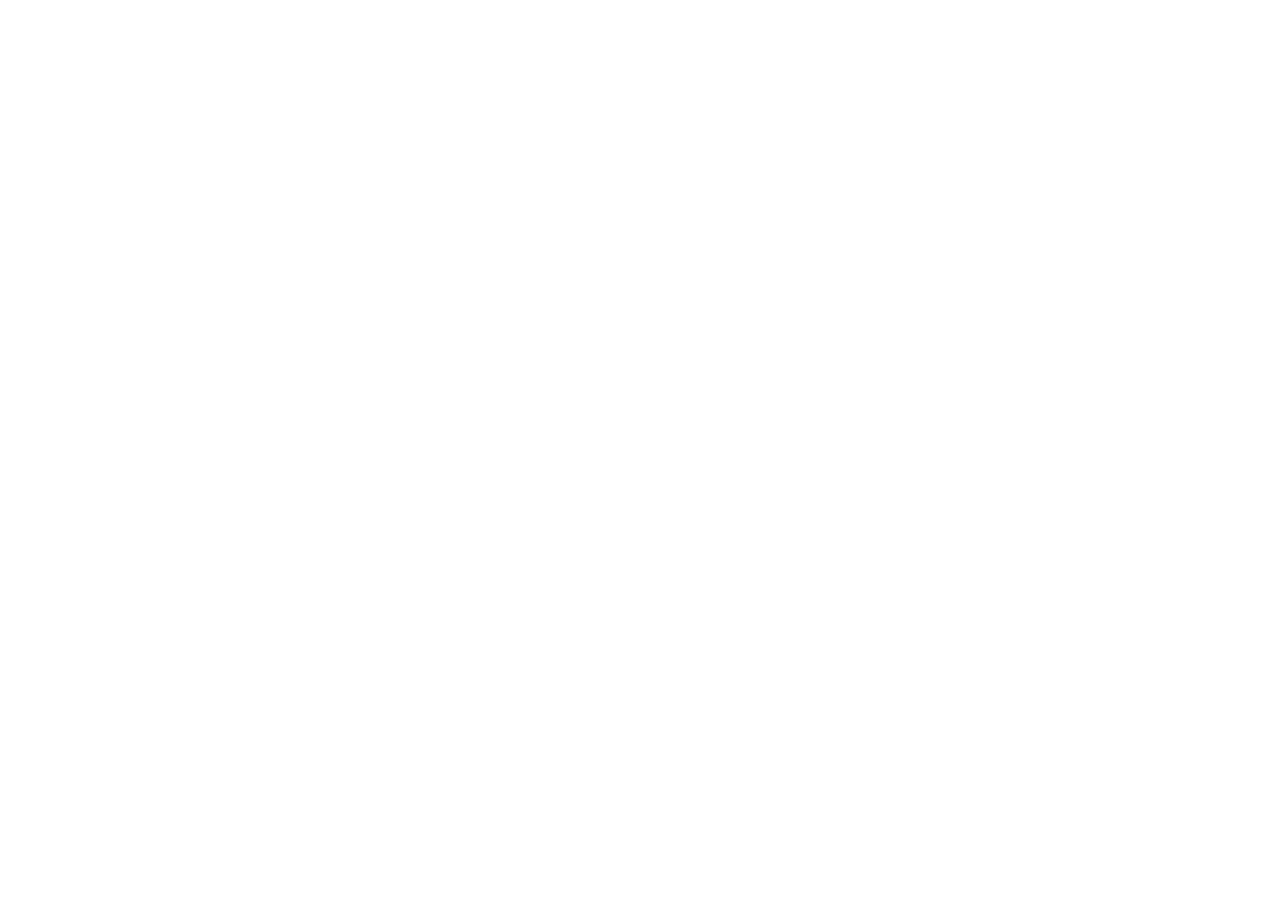
==== HTML/aboutus.html @ c39ed204 "First Commit" ====
<!DOCTYPE html>
<html lang="en-us">

<head>
	<meta charset="utf-8">
	<link rel="stylesheet" type="text/css" href="../CSS/style.css">
	<link href="https://fonts.googleapis.com/css?family=Laila|Montserrat|Playfair+Display" rel="stylesheet">

</head>
<body>
	<section class="wrapper">
		
	</section>
	<article class="main-content">
		<section>
			
		</section>
	</article>
	<section class="wrapper">
		
	</section>
</body>
</html>
---- CSS/style.css ----
/*Important stuff, don't change it!*/
* {
    margin:0px;
    padding:0px;
}
#main-restaurant-name {
    font-family: 'Laila', serif;
    font-size: 100px;
}

h1 {
    font-family: 'Playfair Display', serif;
}

p {
    font-family: 'Montserrat', sans-serif;
}

/*End of the important stuff*/

#landing-page-full-page-image-container{
    background-image: url("../assets/photos/backg.jpg");
    height: 100vh;
    background-size: cover;
    overflow: hidden;
    background-repeat: no-repeat;
    background-position: center;
    display: flex;
    justify-content: center;
    flex-direction:column;
    align-items:center;
}

#main-restaurant-name-wrapper {
    bottom:40%;
}


.btn {
    border: 1px solid #fff;
    padding: 10px 30px;
    color: grey;
    text-decoration: none;
}
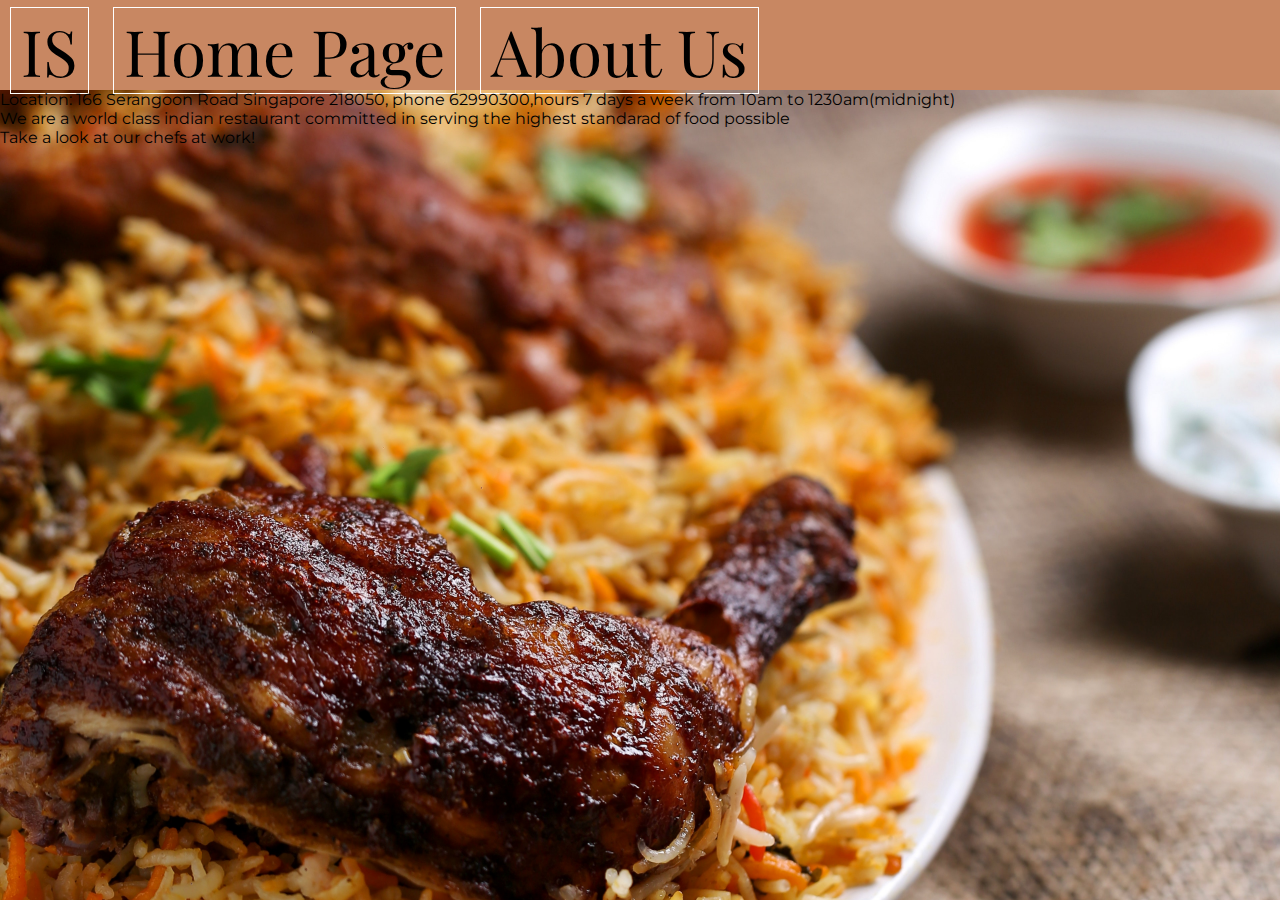
==== commit e70d8e99: "raw version, content in for mobile, not tuned for tablet laptop or desktop" ====
--- a/HTML/aboutus.html
+++ b/HTML/aboutus.html
@@ -8,16 +8,30 @@
 
 </head>
 <body>
-	<section class="wrapper">
-		
-	</section>
-	<article class="main-content">
-		<section>
+	<main id="home-page-container">
+		<nav>
+			<ul>
+				<li id="brand-name"><a href="homepage.html">IS</a></li>
+				<li><a href="homepage.html">Home Page</a></li>
+				<li><a href="aboutus.html">About Us</a></li>
+			</ul>
+		</nav>
+		<section class="wrapper">
 			
 		</section>
-	</article>
-	<section class="wrapper">
 		
-	</section>
+		<article class="main-content">
+			<p>Location: 166 Serangoon Road Singapore 218050, phone 62990300,hours 7 days a week from 10am to 1230am(midnight)</p>
+			<p>We are a world class indian restaurant committed in serving the highest standarad of food possible</p>
+			<p>Take a look at our chefs at work!</p>
+			<video width="640" height="360" autoplay>
+				<source src="../assets/videos/video.mp4" type="video/mp4">
+				Sorry your browser does not support the video tag.
+			</video>
+		</article>
+		<section class="wrapper">
+			
+		</section>
+	</main>
 </body>
 </html>
--- a/CSS/style.css
+++ b/CSS/style.css
@@ -5,7 +5,7 @@
 }
 #main-restaurant-name {
     font-family: 'Laila', serif;
-    font-size: 100px;
+    font-size: 10vw;
 }
 
 h1 {
@@ -33,12 +33,76 @@
 
 #main-restaurant-name-wrapper {
     bottom:40%;
+    margin:25px;
+    border: 2px solid grey;
+    padding:10px 20px 10px;
 }
 
 
 .btn {
     border: 1px solid #fff;
     padding: 10px 30px;
-    color: grey;
+    color: white;
     text-decoration: none;
+    font-size: 8vw;
+}
+
+#learn-more-link-wrapper {
+    margin:25px;
+}
+
+#home-page-container {
+    background-image: url("../assets/photos/home-page-mobile.jpg");
+    height:100vh;
+    background-size: cover;
+    overflow: hidden;
+    background-repeat: no-repeat;
+    background-position: center;
+    display: flex;
+    flex-direction:column;
+}
+
+
+nav {
+    display: flex;
+    width:100%;
+    background-color:#c88762;
+    height:10%;
+    align-items:center;
+    flex-direction:row;
+    justify-content:space-between;
+}
+
+nav li {
+    display: inline-block;
+    font-size: 5vw;
+    border: 1px solid #fff;
+    padding: 0 10px 0;
+    margin: 10px 10px 0;
+    font-family: "Playfair Display";
+    text-decoration: none;
+    align-self:flex-end;
+
+}
+
+nav a {
+    color:black;
+    text-decoration: none;
+}
+
+nav li:hover{
+    border: 1px solid black;
+    color: white;
+}
+
+nav a:hover{
+    color:white;
+}
+
+#brand-name{
+    align-self:flex-start;
+}
+
+nav ul {
+    width: 100%;
 }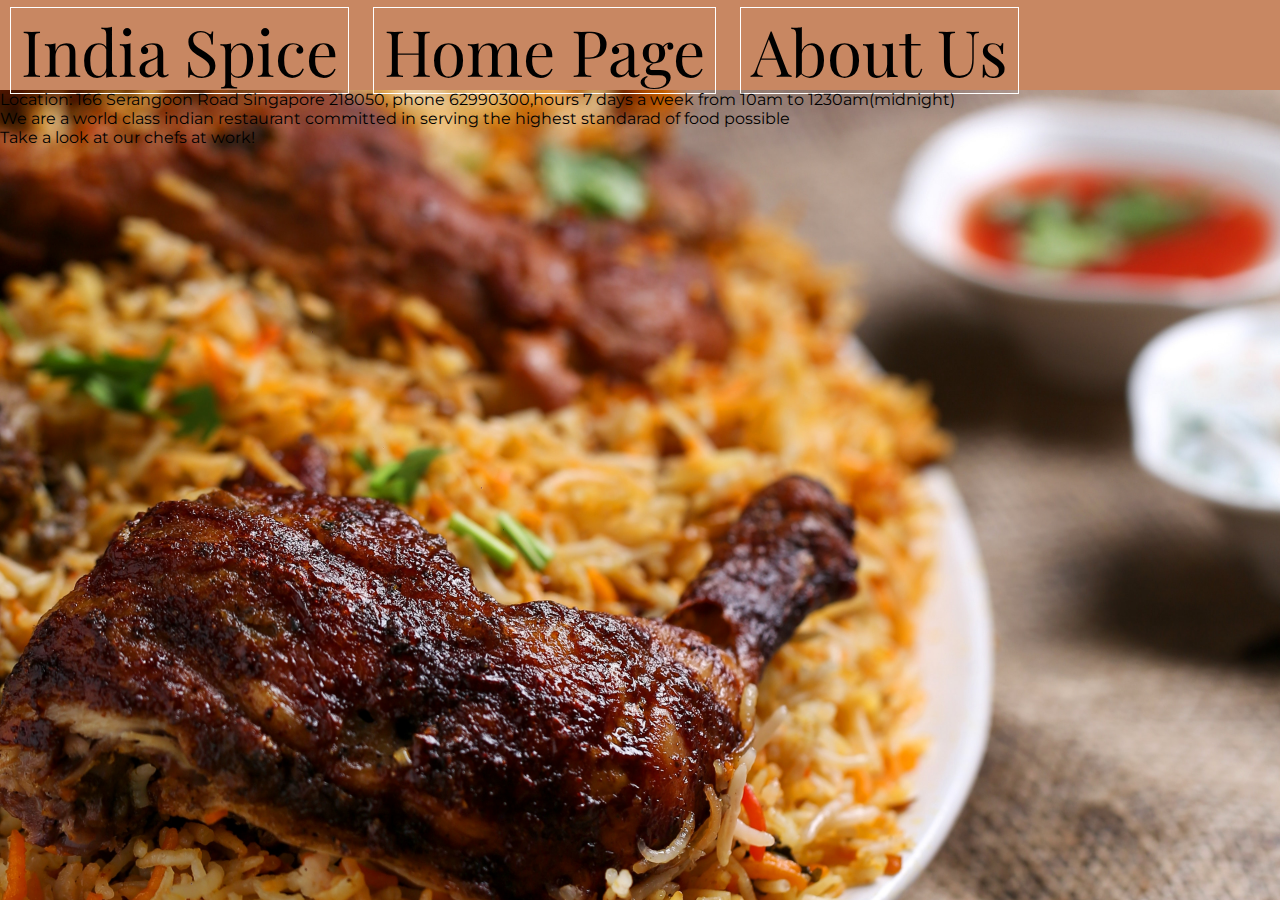
==== commit 87b5e2d9: "asd" ====
--- a/HTML/aboutus.html
+++ b/HTML/aboutus.html
@@ -11,7 +11,7 @@
 	<main id="home-page-container">
 		<nav>
 			<ul>
-				<li id="brand-name"><a href="homepage.html">IS</a></li>
+				<li id="brand-name"><a href="homepage.html">India Spice</a></li>
 				<li><a href="homepage.html">Home Page</a></li>
 				<li><a href="aboutus.html">About Us</a></li>
 			</ul>
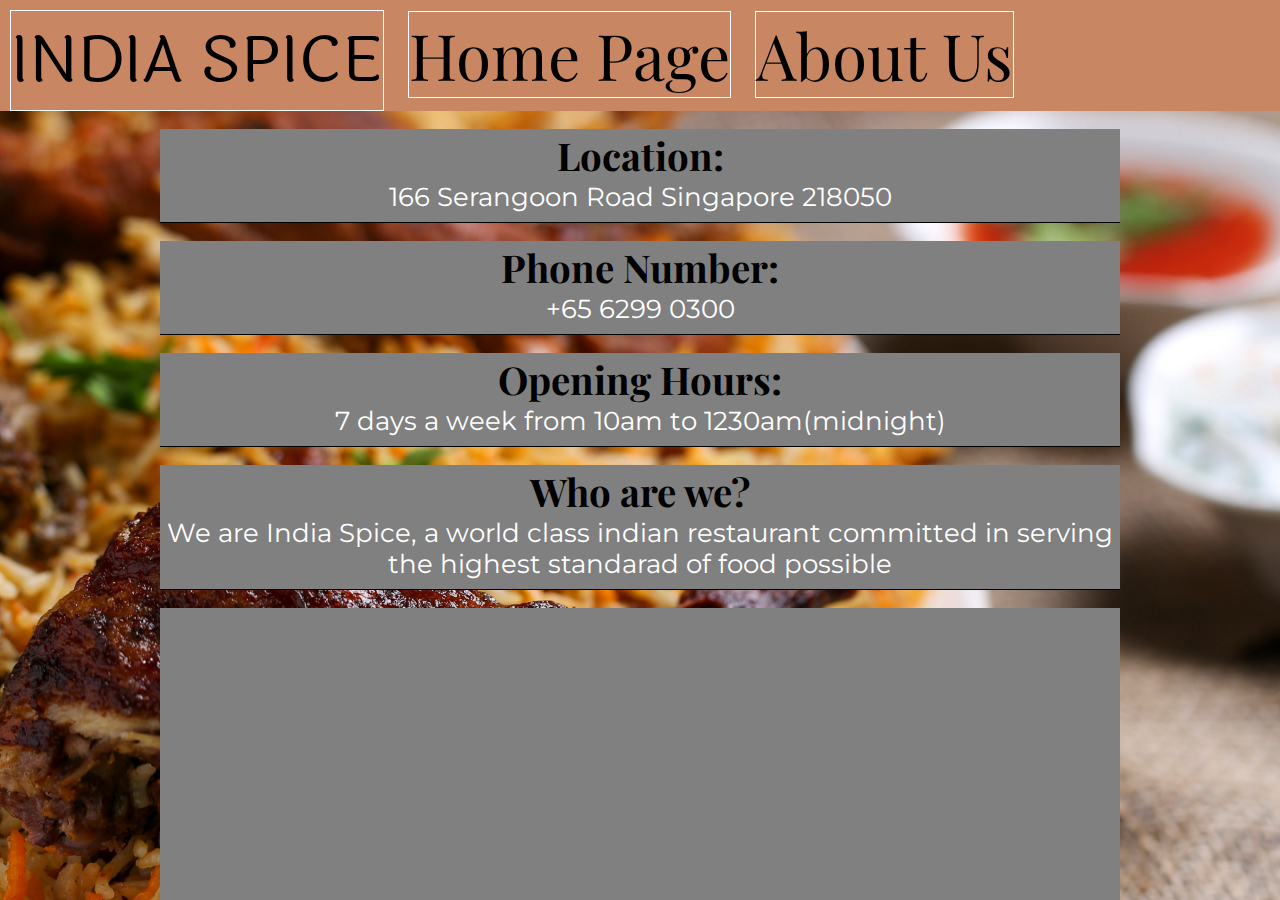
==== commit babcf9a2: "FINAL VERSION!" ====
--- a/HTML/aboutus.html
+++ b/HTML/aboutus.html
@@ -21,13 +21,33 @@
 		</section>
 		
 		<article class="main-content">
-			<p>Location: 166 Serangoon Road Singapore 218050, phone 62990300,hours 7 days a week from 10am to 1230am(midnight)</p>
-			<p>We are a world class indian restaurant committed in serving the highest standarad of food possible</p>
-			<p>Take a look at our chefs at work!</p>
-			<video width="640" height="360" autoplay>
-				<source src="../assets/videos/video.mp4" type="video/mp4">
-				Sorry your browser does not support the video tag.
-			</video>
+			<div class="about-us-page-content-container">
+				<h1>Location:</h1>
+				<p>166 Serangoon Road Singapore 218050</p>
+			</div>
+			
+			<div class="about-us-page-content-container">
+				<h1>Phone Number:</h1>
+				<p>+65 6299 0300</p>
+			</div>
+			
+			<div class="about-us-page-content-container">
+				<h1>Opening Hours:</h1>
+				<p>7 days a week from 10am to 1230am(midnight)</p>
+			</div>
+			
+			<div class="about-us-page-content-container">
+			<h1>Who are we?</h1>
+				<p>We are India Spice, a world class indian restaurant committed in serving the highest standarad of food possible</p>
+			</div>
+			
+			<div class="about-us-page-content-container" id="about-us-video-wrapper"></a>>
+				<video width="640" height="360" >
+					<source src="../assets/videos/video.mp4" type="video/mp4">
+					Sorry your browser does not support the video tag.
+				</video>
+				<p>Take a look at our chefs at work!</p>
+			</div>
 		</article>
 		<section class="wrapper">
 			
--- a/CSS/style.css
+++ b/CSS/style.css
@@ -77,7 +77,7 @@
     display: inline-block;
     font-size: 5vw;
     border: 1px solid #fff;
-    padding: 0 10px 0;
+    padding: 0;
     margin: 10px 10px 0;
     font-family: "Playfair Display";
     text-decoration: none;
@@ -101,8 +101,118 @@
 
 #brand-name{
     align-self:flex-start;
+    font-family: "Laila";
+    text-transform: uppercase;
 }
 
 nav ul {
     width: 100%;
-}+}
+
+.main-content {
+    display: flex;
+    flex-direction:column;
+    justify-content:center;
+    align-items:center;
+    
+}
+.about-us-page-content-container {
+    flex:1;
+    text-align:center;
+    margin:3vh 0 0;
+    padding-bottom: 10px;
+    border-bottom: 1px solid black;
+    width:75%;
+    background-color: grey;
+}
+
+.about-us-page-content-container > h1 {
+    font-size:5.5vw;
+}
+
+.about-us-page-content-container > p {
+    font-size: 3.5vw;
+    color:white;
+}
+
+#about-us-video-wrapper{
+    padding-top: 2.5vh;
+}
+
+.home-page-content-container {
+    flex:1;
+    text-align:center;
+    width:75%;
+    background-color: grey;
+    margin: 17.5vh 0 0;
+}
+
+.home-page-content-container > h1{
+        font-size:8vw;
+        padding:2.5vh 0 2.5vh;
+}
+
+.home-page-content-container li{
+        font-size:6vw;
+        color:white;
+        list-style: none;
+        margin: 0 0 5vh;
+}
+
+/*Tuning it for Tablets:*/
+@media (min-width:767px) {
+    .about-us-page-content-container > h1 {
+        font-size:3vw;
+        }
+    
+    .about-us-page-content-container > p {
+        font-size: 2vw;
+        }
+        
+    .home-page-content-container {
+        margin: 10vh 0 10vh;
+    }
+    
+    .about-us-page-content-container {
+    margin:2vh 0 0;
+    padding-bottom: 10px;
+    }
+    nav{
+        height: 12.5%
+    }
+}
+
+@media (min-width:1366px) {
+    .about-us-page-content-container > h1 {
+        font-size:1.5vw;
+        }
+    
+    .about-us-page-content-container > p {
+        font-size: 1vw;
+        }
+        
+    .home-page-content-container {
+        margin: 10vh 0 10vh;
+    }
+    
+    .about-us-page-content-container {
+        width:50%;
+    }
+    nav{
+        height: 7.5%
+    }
+    
+    .home-page-content-container > h1{
+        font-size:4vw;
+        padding:2.5vh 0 2.5vh;
+    }
+
+    .home-page-content-container li{
+            font-size:3vw;
+            margin: 0 0 5vh;
+    }
+    
+    nav li {
+    font-size: 1.5vw;
+    }
+}
